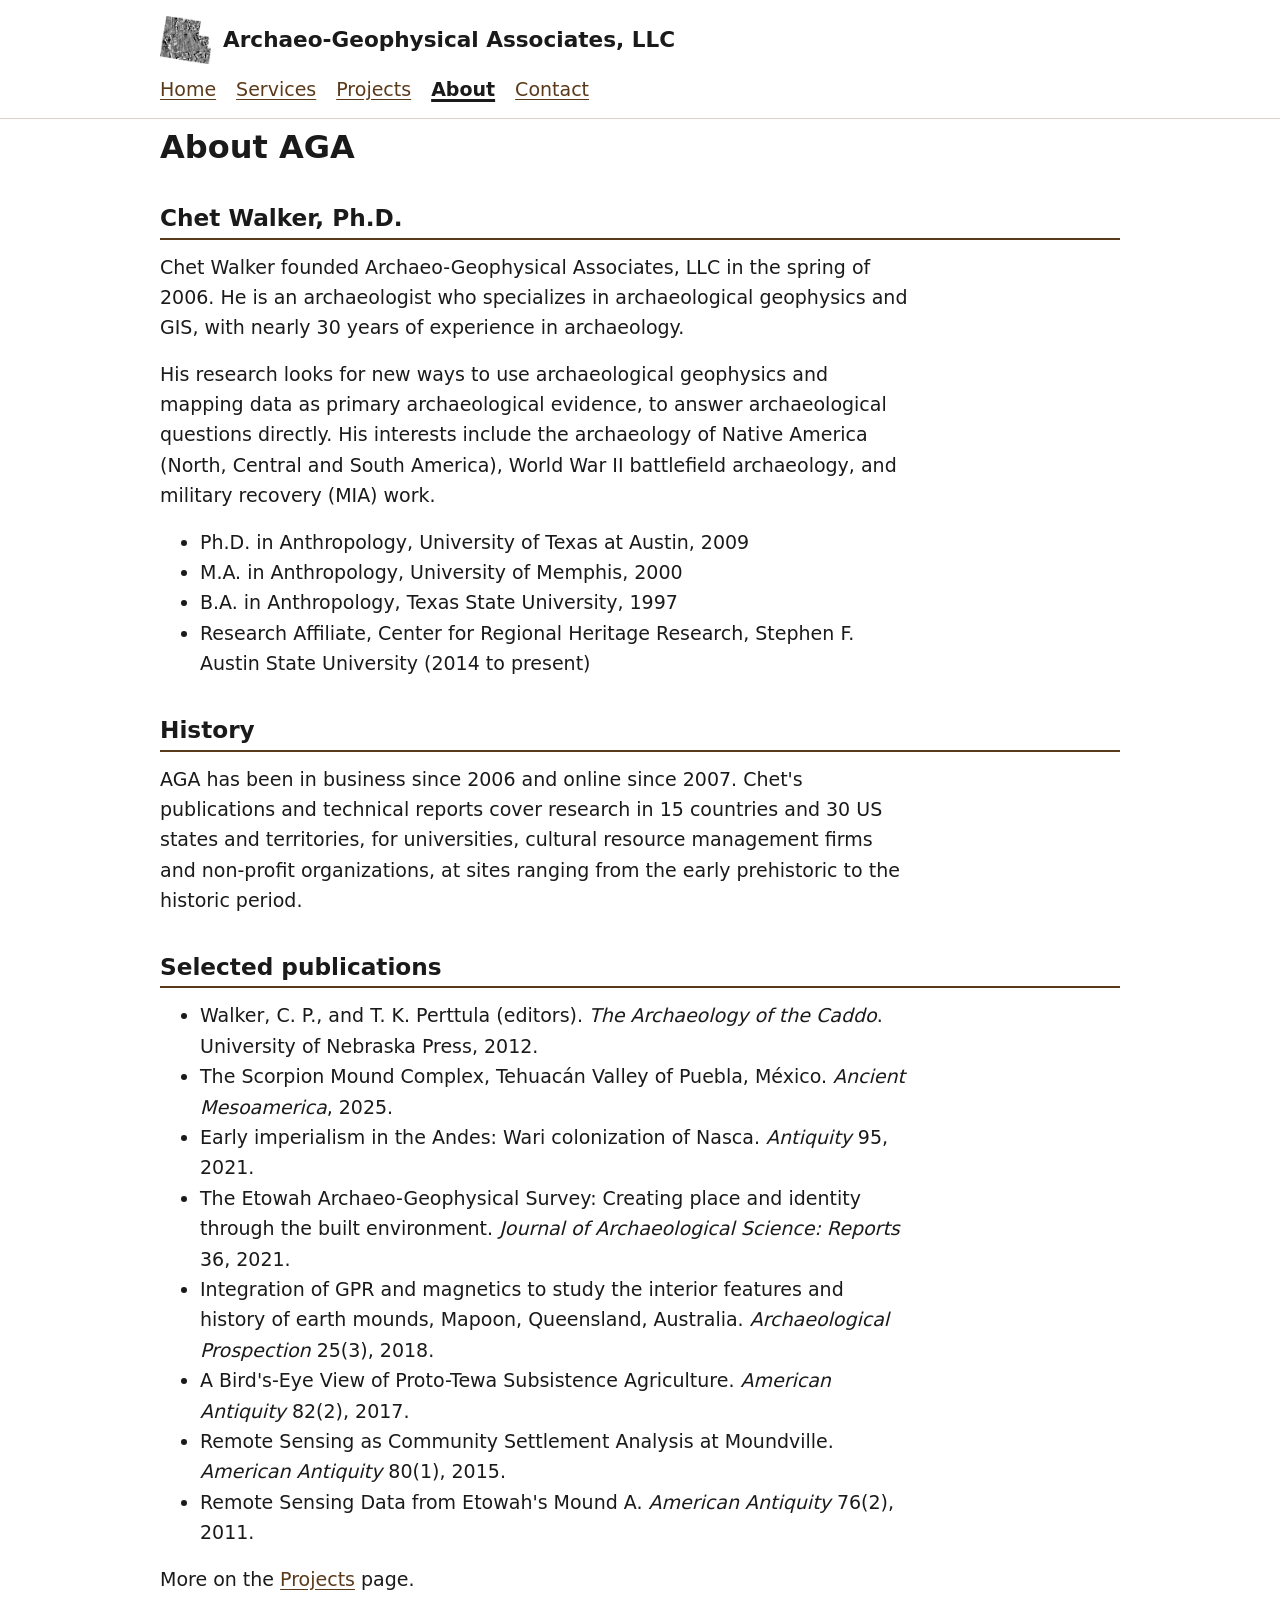
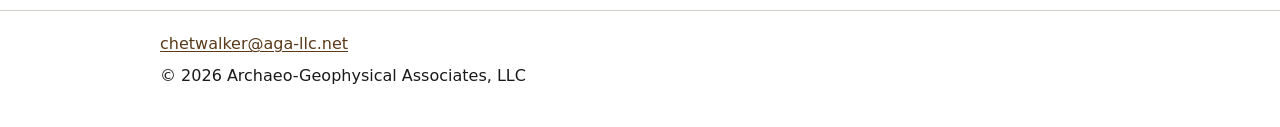
==== about.html @ 1a01e25d "Placeholder aga-llc.net site (site files only) Copied from the private site repo by tools/publish_pu" ====
<!doctype html>
<html lang="en">
<head>
  <meta charset="utf-8">
  <meta http-equiv="Content-Security-Policy" content="default-src 'self'; img-src 'self'; style-src 'self'; script-src 'none'; object-src 'none'; base-uri 'self'; form-action 'none'">
  <meta name="referrer" content="strict-origin-when-cross-origin">
  <meta name="viewport" content="width=device-width, initial-scale=1">
  <title>About | Archaeo-Geophysical Associates</title>
  <meta name="description" content="About Archaeo-Geophysical Associates, LLC and Chet Walker, Ph.D.">
  <link rel="stylesheet" href="/css/site.css">
</head>
<body>
<header class="site-header">
  <div class="wrap">
    <a class="wordmark" href="/">Archaeo-Geophysical Associates, LLC</a>
    <nav aria-label="Main">
    <ul>
      <li><a href="/">Home</a></li>
      <li><a href="/services.html">Services</a></li>
      <li><a href="/projects.html">Projects</a></li>
      <li><a href="/about.html" aria-current="page">About</a></li>
      <li><a href="/contact.html">Contact</a></li>
    </ul>
    </nav>
  </div>
</header>
<main class="wrap">
  <h1>About AGA</h1>

  <section>
    <h2>Chet Walker, Ph.D.</h2>
    <p>Chet Walker founded Archaeo-Geophysical Associates, LLC in the spring of 2006. He is an
    archaeologist who specializes in archaeological geophysics and GIS, with nearly 30 years of
    experience in archaeology.</p>
    <p>His research looks for new ways to use archaeological geophysics and mapping data as primary
    archaeological evidence, to answer archaeological questions directly. His interests include
    the archaeology of Native America (North, Central and South America), World War II
    battlefield archaeology, and military recovery (MIA) work.</p>
    <ul>
      <li>Ph.D. in Anthropology, University of Texas at Austin, 2009</li>
      <li>M.A. in Anthropology, University of Memphis, 2000</li>
      <li>B.A. in Anthropology, Texas State University, 1997</li>
      <li>Research Affiliate, Center for Regional Heritage Research, Stephen F. Austin State
      University (2014 to present)</li>
    </ul>
  </section>

  <section>
    <h2>History</h2>
    <p>AGA has been in business since 2006 and online since 2007. Chet's publications and
    technical reports cover research in 15 countries and 30 US states and territories, for
    universities, cultural resource management firms and non-profit organizations, at sites
    ranging from the early prehistoric to the historic period.</p>
  </section>

  <section>
    <h2>Selected publications</h2>
    <ul>
      <li>Walker, C. P., and T. K. Perttula (editors). <i>The Archaeology of the Caddo</i>.
      University of Nebraska Press, 2012.</li>
      <li>The Scorpion Mound Complex, Tehuacán Valley of Puebla, México. <i>Ancient
      Mesoamerica</i>, 2025.</li>
      <li>Early imperialism in the Andes: Wari colonization of Nasca. <i>Antiquity</i> 95, 2021.</li>
      <li>The Etowah Archaeo-Geophysical Survey: Creating place and identity through the built
      environment. <i>Journal of Archaeological Science: Reports</i> 36, 2021.</li>
      <li>Integration of GPR and magnetics to study the interior features and history of earth
      mounds, Mapoon, Queensland, Australia. <i>Archaeological Prospection</i> 25(3), 2018.</li>
      <li>A Bird's-Eye View of Proto-Tewa Subsistence Agriculture. <i>American Antiquity</i>
      82(2), 2017.</li>
      <li>Remote Sensing as Community Settlement Analysis at Moundville. <i>American
      Antiquity</i> 80(1), 2015.</li>
      <li>Remote Sensing Data from Etowah's Mound A. <i>American Antiquity</i> 76(2), 2011.</li>
    </ul>
    <p>More on the <a href="/projects.html">Projects</a> page.</p>
  </section>
</main>
<footer class="site-footer">
  <div class="wrap">
    <p><a href="mailto:chetwalker@aga-llc.net">chetwalker@aga-llc.net</a></p>
    <p>&copy; 2026 Archaeo-Geophysical Associates, LLC</p>
  </div>
</footer>
</body>
</html>
---- css/site.css ----
/* aga-llc.net - one stylesheet, no web fonts, no scripts.
   High contrast; links always underlined so nothing depends on colour alone. */

:root {
  --bg: #ffffff;
  --text: #1a1a1a;
  --accent: #5a3a1a;   /* deep earth brown, about 10:1 on white */
  --rule: #d8d2ca;     /* light divider lines (decoration only) */
}

*, *::before, *::after { box-sizing: border-box; }

html { font-size: 100%; -webkit-text-size-adjust: 100%; }

body {
  margin: 0;
  background: var(--bg);
  color: var(--text);
  font-family: system-ui, -apple-system, "Segoe UI", Roboto, "Helvetica Neue", Arial, sans-serif;
  font-size: 1.1875rem;   /* about 19 px */
  line-height: 1.6;
}

.wrap {
  max-width: 62rem;
  margin: 0 auto;
  padding: 0 1rem;
}

/* Header and menu: wordmark left, menu right on desktop; wraps on phones */
.site-header {
  border-bottom: 1px solid var(--rule);
  padding: 1rem 0 0.5rem;
}

.site-header .wrap {
  display: flex;
  flex-wrap: wrap;
  align-items: center;
  justify-content: space-between;
  gap: 0.25rem 2rem;
}

.wordmark {
  display: inline-block;
  font-size: 1.35rem;
  font-weight: 700;
  color: var(--text);
  text-decoration: none;
  line-height: 1.3;
}

.wordmark:hover, .wordmark:focus { text-decoration: underline; }

/* Logo mark beside the name: the Etowah plaza magnetometer map from the AGA logo
   (sources: AGA_Logo/New AGA Logo - Etowah Plaza/AGA Logo.jpg, cropped, 2x size).
   A CSS background so no page HTML changes; decorative, the name stays real text. */
.wordmark {
  display: inline-flex;
  align-items: center;
  gap: 0.75rem;
}

.wordmark::before {
  content: "";
  flex: none;
  width: 3.1875rem;   /* 119 x 112 image shown at 3rem tall */
  height: 3rem;
  background: url("/img/aga-mark.png") no-repeat center / contain;
}

nav ul {
  list-style: none;
  margin: 0;
  padding: 0;
  display: flex;
  flex-wrap: wrap;
  gap: 0.25rem 1.25rem;
}

nav a {
  display: inline-block;
  padding: 0.35rem 0;   /* larger touch target */
}

nav a[aria-current="page"] {
  font-weight: 700;
  color: var(--text);
  text-decoration-thickness: 3px;
}

/* Links */
a {
  color: var(--accent);
  text-decoration: underline;
  text-underline-offset: 0.15em;
}

a:hover, a:focus { text-decoration-thickness: 2px; }

a:focus-visible {
  outline: 3px solid var(--text);
  outline-offset: 2px;
}

/* Content */
main { padding: 1.5rem 0 2.5rem; }

h1 {
  font-size: 2rem;
  line-height: 1.25;
  margin: 0.5rem 0 1rem;
}

h2 {
  font-size: 1.45rem;
  line-height: 1.3;
  margin: 2.25rem 0 0.75rem;
  padding-bottom: 0.3rem;
  border-bottom: 2px solid var(--accent);
}

h3 {
  font-size: 1.15rem;
  margin: 1.5rem 0 0.4rem;
}

p, ul, ol { margin: 0 0 1rem; }

/* Keep running text to a readable line length inside the wide container */
main p, main ul, main ol { max-width: 62ch; }

.lead { font-size: 1.3rem; }

img {
  max-width: 100%;
  height: auto;
  display: block;
}

figure { margin: 1.5rem 0; }

figcaption {
  font-size: 1rem;
  margin-top: 0.4rem;
}

/* Services: four short labelled lines per method (Equipment, Finds, Limits, Best for) */
.facts {
  list-style: none;
  padding: 0;
}

.facts li { margin: 0 0 0.6rem; }

/* Home */
.intro { margin-bottom: 1rem; }
.intro figure { margin: 0 0 1rem; max-width: 30rem; }

.cards { display: grid; gap: 1.25rem; margin: 1.5rem 0; }

.card {
  border: 1px solid #6b6258;
  border-top: 4px solid var(--accent);
  padding: 0 1.25rem 0.25rem;
}

.card h2 { margin-top: 1rem; font-size: 1.3rem; }

.contact-block {
  border: 2px solid var(--text);
  padding: 1rem 1.25rem 0.25rem;
  margin: 2rem 0 0;
  width: fit-content;   /* box hugs the one contact line instead of spanning the page */
  max-width: 100%;
}

.contact-line {
  font-size: 1.25rem;
  font-weight: 600;
}

/* Projects */
.project {
  margin: 0 0 2.5rem;
  padding-bottom: 1rem;
  border-bottom: 1px solid #6b6258;
}

.project:last-child { border-bottom: 0; }

.project h2 { margin-top: 0; }

/* 30rem = the maps' own 480 px width, so scale bars and labels stay readable */
.project figure { width: 100%; max-width: 30rem; margin: 1.25rem 0; }
.project figure img { width: 100%; height: auto; }

.citations {
  margin: 1.25rem 0 0;
  padding-left: 1rem;
  border-left: 3px solid #6b6258;
}

.citation {
  font-size: 0.9375rem;
  line-height: 1.5;
  color: #444444;   /* about 9:1 on white */
  margin: 0 0 0.6rem;
}

.citation:last-child { margin-bottom: 0; }

@media (min-width: 48em) {
  .intro {
    display: grid;
    grid-template-columns: minmax(0, 1fr) minmax(0, 22rem);
    gap: 2rem;
    align-items: start;
  }
  .intro figure { margin: 0.5rem 0 0; }
  .cards { grid-template-columns: 1fr 1fr; }
  .project figure { margin-right: 0; }
}

/* Footer */
.site-footer {
  border-top: 1px solid var(--rule);
  padding: 1.25rem 0 2rem;
}

/* Font size on the paragraphs, not the .wrap: a smaller font would shrink
   the 70ch column and pull the footer out of line with the page. */
.site-footer p { margin: 0 0 0.4rem; font-size: 1rem; }

@media (max-width: 30em) {
  h1 { font-size: 1.65rem; }
  .wordmark { font-size: 1.2rem; }
  .wordmark::before { width: 2.66rem; height: 2.5rem; }
}

@media print {
  nav, .site-footer { display: none; }
  a { color: var(--text); }
}
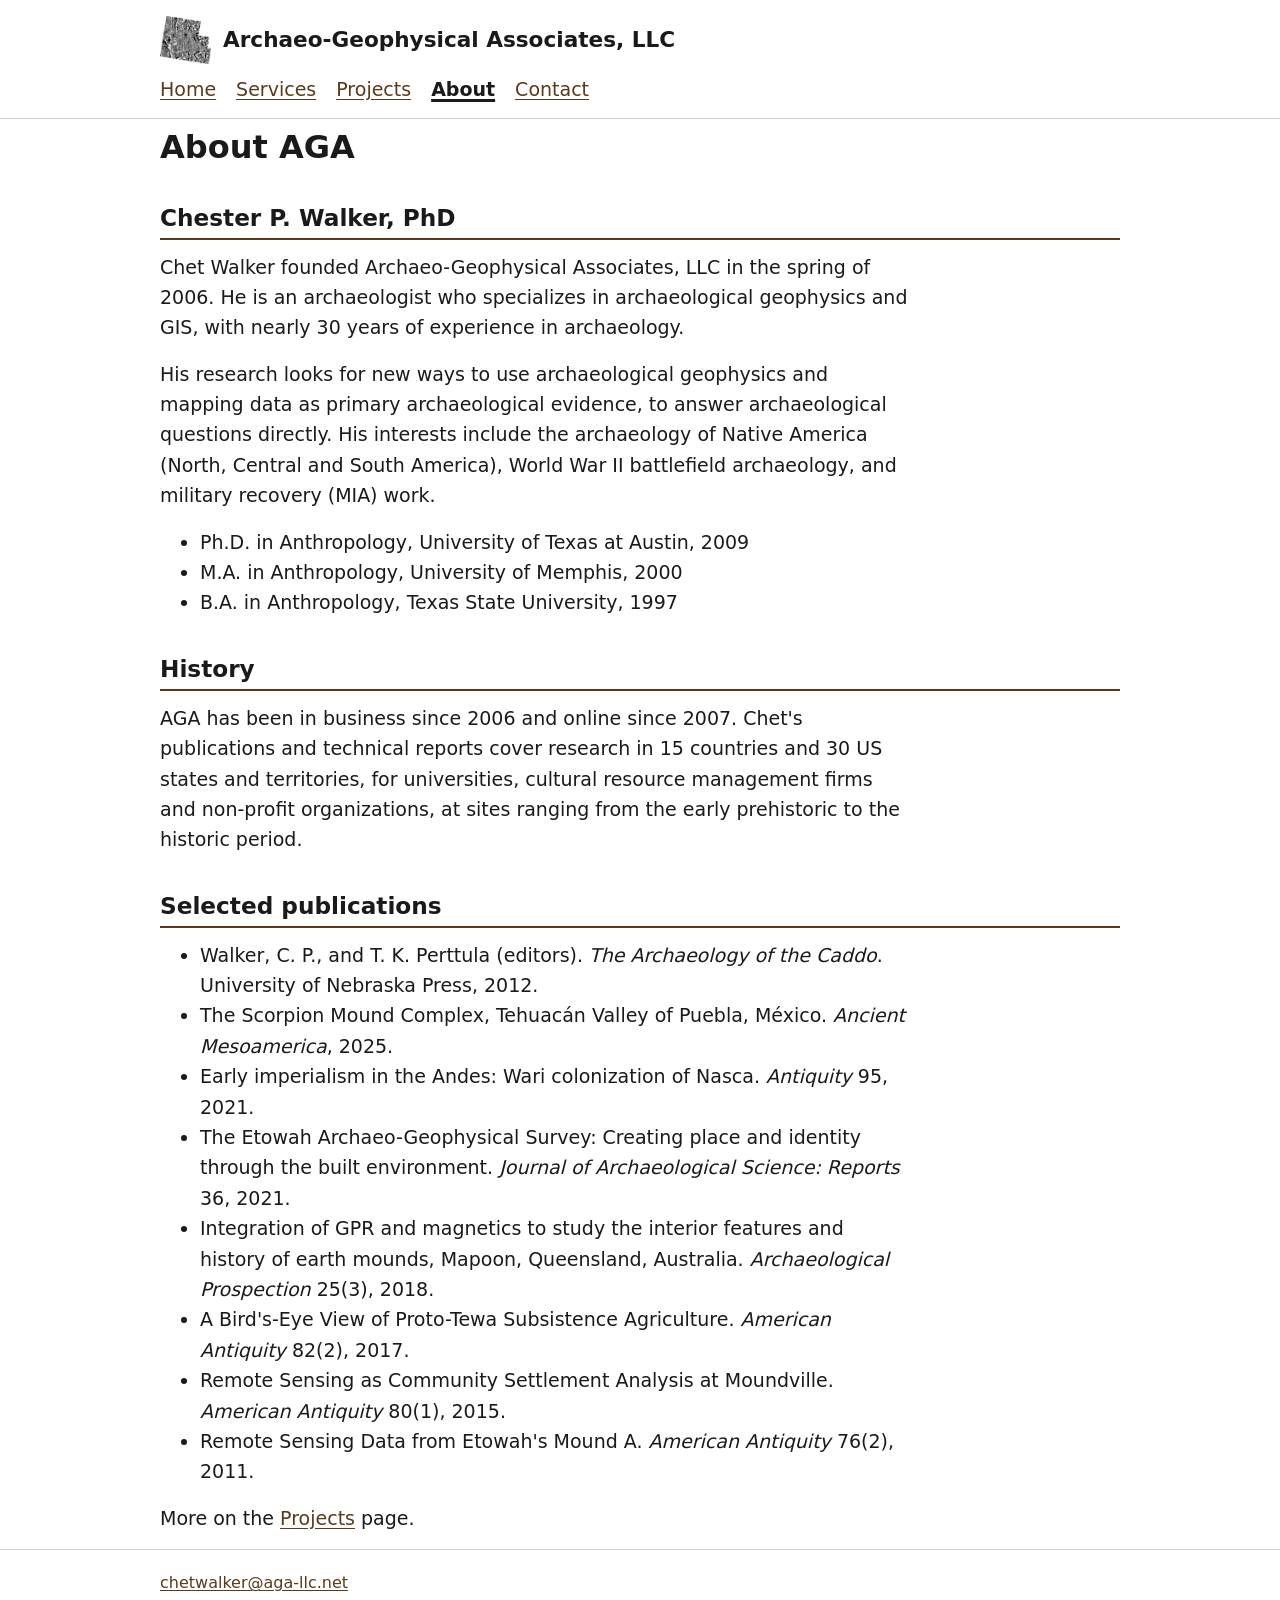
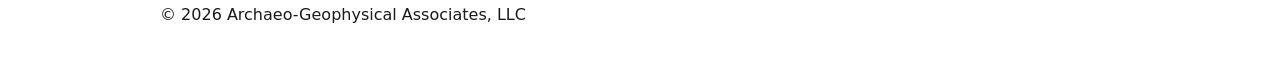
==== commit 311d6144: "Text edits from Chet before launch About and Contact name as "Chester P. Walker, PhD"; Stephen F. Au" ====
--- a/about.html
+++ b/about.html
@@ -6,7 +6,7 @@
   <meta name="referrer" content="strict-origin-when-cross-origin">
   <meta name="viewport" content="width=device-width, initial-scale=1">
   <title>About | Archaeo-Geophysical Associates</title>
-  <meta name="description" content="About Archaeo-Geophysical Associates, LLC and Chet Walker, Ph.D.">
+  <meta name="description" content="About Archaeo-Geophysical Associates, LLC and Chester P. Walker, PhD.">
   <link rel="stylesheet" href="/css/site.css">
 </head>
 <body>
@@ -28,7 +28,7 @@
   <h1>About AGA</h1>
 
   <section>
-    <h2>Chet Walker, Ph.D.</h2>
+    <h2>Chester P. Walker, PhD</h2>
     <p>Chet Walker founded Archaeo-Geophysical Associates, LLC in the spring of 2006. He is an
     archaeologist who specializes in archaeological geophysics and GIS, with nearly 30 years of
     experience in archaeology.</p>
@@ -40,8 +40,6 @@
       <li>Ph.D. in Anthropology, University of Texas at Austin, 2009</li>
       <li>M.A. in Anthropology, University of Memphis, 2000</li>
       <li>B.A. in Anthropology, Texas State University, 1997</li>
-      <li>Research Affiliate, Center for Regional Heritage Research, Stephen F. Austin State
-      University (2014 to present)</li>
     </ul>
   </section>
 
